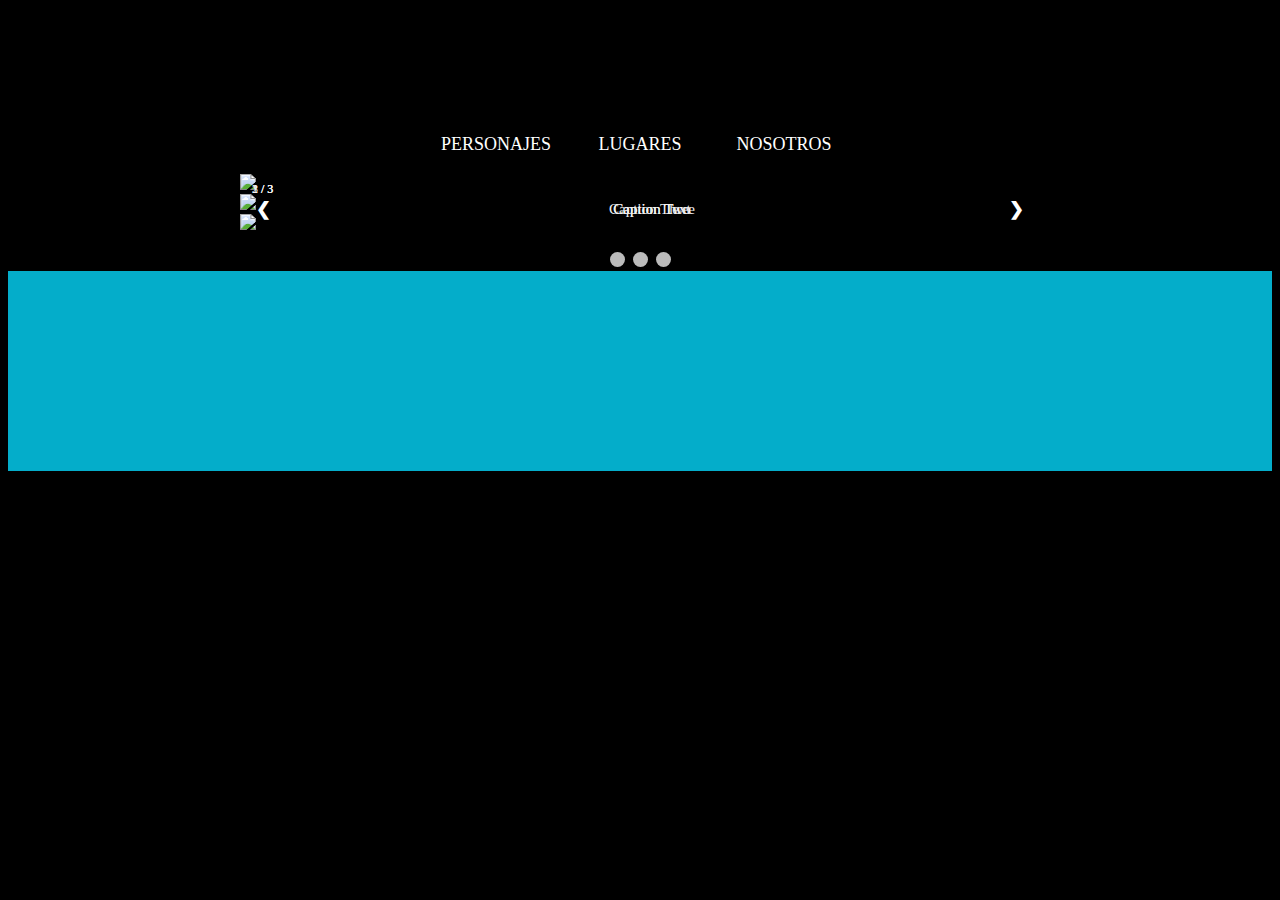
==== src/index.html @ 84ef1cd2 "inicio de pagina web" ====
<!DOCTYPE html>
<html lang="es">
  <head>
    <meta charset="UTF-8">
    <title>Data Lovers</title>
    <meta name="viewport" content="width=device-width, initial-scale=1.0">
    <meta http-equiv="X-UA-Compatible" content="ie=edge">
    <link rel="stylesheet" href="style.css" />
  </head>
  <body>
    <div id="root"></div>
    <script type="module" src="main.js"></script>

    <div class="imagenTitle">
    </div>
    <div class="actionButton">
        <button id="chartersButton">PERSONAJES</button>
        <button id="placesButton">LUGARES</button>
        <button id="aboutusButton">NOSOTROS</button>
    </div>
    <br>
    <div class="slideshow-container">

        <div class="mySlides fade">
          <div class="numbertext">1 / 3</div>
          <img src="noticia.png" style="width:100%">
          <div class="text">Caption Text</div>
        </div>
        
        <div class="mySlides fade">
          <div class="numbertext">2 / 3</div>
          <img src="nrym.png" style="width:100%">
          <div class="text">Caption Two</div>
        </div>
        
        <div class="mySlides fade">
          <div class="numbertext">3 / 3</div>
          <img src="nryb.png" style="width:100%">
          <div class="text">Caption Three</div>
        </div>
        
        <a class="prev" onclick="plusSlides(-1)">&#10094;</a>
        <a class="next" onclick="plusSlides(1)">&#10095;</a>
        
        </div>
        <br>
        
        <div style="text-align:center">
          <span class="dot" onclick="currentSlide(1)"></span> 
          <span class="dot" onclick="currentSlide(2)"></span> 
          <span class="dot" onclick="currentSlide(3)"></span> 
        </div>
    <div class="botonimagen">
        <div class="botonimagenS"></div>
        <div  class="botonimagenM"></div>
        <div  class="botonimagenR"></div>
        <div  class="botonimagenB"></div>
        <div  class="botonimagenJ"></div>
    </div>

    <div id="myModal" class="modal">

      <!-- Modal content -->
      <div class="modal-content">
        <span class="close">&times;</span>
        <p>Some text in the Modal..</p>
      </div>
    
    </div>
  </body>
</html>
---- src/style.css ----
body { 
    background-color: #000000;
}

.imagenTitle{
  width: 100%;
  height: 125px;
  background-image: url("titulouno.png");
  background-position: center;
  background-repeat: no-repeat;
  background-size: contain;
}

.imagenTitle >div{
  justify-content: center;
}

.actionButton{
  display: flex;
  justify-content: center;
  text-align: center;
  font-family: Segoe UI;
  font-weight: Light;
  color: #707070;
}

button {
  display: flex;
  justify-content: center;
  text-align: center;
  font-size: large;
  font-family: Segoe UI;
  font-weight: Light;
  color: white;
  box-sizing : border-box;  
  
  border        : 0; 
  border-radius : .50em;
  
  width   : 8em; /* 100px */
  background : #000000;
}

.botonimagen{
  display:flex;
  flex-wrap: wrap;
  justify-content: center;
  align-content: center;
  background-color:#04ADCA ;
  height: 200px;
}
.botonimagenS{
  margin: 0px;
  font-size: 0px;
  width: 15%;
  padding: 0;
  height: 150px;
  background-image: url("sumerb.png");
  background-repeat: no-repeat;
  background-size: contain;
}

.botonimagenM{
  margin: 0px;
  font-size: 0px;
  width: 15%;
  padding: 0;
  height: 150px;
  background-image: url("mortyb.png");
  background-repeat: no-repeat;
  background-size: contain;
}

.botonimagenR{
  margin: 0px;
  font-size: 0px;
  width: 15%;
  padding: 0;
  height: 150px;
  background-image: url("rickb.png");
  background-repeat: no-repeat;
  background-size: contain;
}

.botonimagenB{
  margin: 0px;
  font-size: 0px;
  width: 15%;
  padding: 0;
  height: 150px;
  background-image: url("bethb.png");
  background-repeat: no-repeat;
  background-size: contain;
}

.botonimagenJ{
  margin: 0px;
  font-size: 0px;
  width: 15%;
  padding: 0;
  height: 150px;
  background-image: url("b.png");
  background-repeat: no-repeat;
  background-size: contain;
}

@media only screen and (max-device-width: 450px){
  button {
    display: flex;
    justify-content: center;
    text-align: center;
    font-size: small;
    font-family: Segoe UI;
    font-weight: Light;
    color: white;
    box-sizing : border-box;  
    
    border        : 0; 
    border-radius : .50em;
    
    width   : 8em; /* 100px */
    background : #000000;
}}

@media only screen and (max-device-width: 450px){
  .botonimagen{
    display:flex;
    flex-wrap: wrap;
    justify-content: center;
    align-content: flex-end;
    height: 200px;
}}

@media only screen and (max-device-width: 450px){ 
  .botonimagenS,.botonimagenM,.botonimagenR,.botonimagenB,.botonimagenJ{
    height: 70px;
    margin:10px;
    width: 20%;
}}







/* Slideshow container */
.slideshow-container {
    max-width: 800px;
    position: relative;
    margin: auto;
  }
  
  /* Next & previous buttons */
  .prev, .next {
    cursor: pointer;
    position: absolute;
    top: 50%;
    width: auto;
    padding: 16px;
    margin-top: -22px;
    color: white;
    font-weight: bold;
    font-size: 18px;
    transition: 0.6s ease;
    border-radius: 0 3px 3px 0;
    user-select: none;
  }
  
  /* Position the "next button" to the right */
  .next {
    right: 0;
    border-radius: 3px 0 0 3px;
  }
  
  /* On hover, add a black background color with a little bit see-through */
  .prev:hover, .next:hover {
    background-color: rgba(0,0,0,0.8);
  }
  
  /* Caption text */
  .text {
    color: #f2f2f2;
    font-size: 15px;
    padding: 8px 12px;
    position: absolute;
    bottom: 8px;
    width: 100%;
    text-align: center;
  }
  
  /* Number text (1/3 etc) */
  .numbertext {
    color: #f2f2f2;
    font-size: 12px;
    padding: 8px 12px;
    position: absolute;
    top: 0;
  }
  
  /* The dots/bullets/indicators */
  .dot {
    cursor: pointer;
    height: 15px;
    width: 15px;
    margin: 0 2px;
    background-color: #bbb;
    border-radius: 50%;
    display: inline-block;
    transition: background-color 0.6s ease;
  }
  
  .active, .dot:hover {
    background-color: #717171;
  }
  
  /* Fading animation */
  .fade {
    -webkit-animation-name: fade;
    -webkit-animation-duration: 1.5s;
    animation-name: fade;
    animation-duration: 1.5s;
  }
  
  @-webkit-keyframes fade {
    from {opacity: .4} 
    to {opacity: 1}
  }
  
  @keyframes fade {
    from {opacity: .4} 
    to {opacity: 1}
  }
  
  /* On smaller screens, decrease text size */
  @media only screen and (max-width: 300px) {
    .prev, .next,.text {font-size: 11px}
  }





  
  
/* The Modal (background) */
.modal {
  display: none; /* Hidden by default */
  position: fixed; /* Stay in place */
  z-index: 1; /* Sit on top */
  padding-top: 100px; /* Location of the box */
  left: 0;
  top: 0;
  width: 100%; /* Full width */
  height: 100%; /* Full height */
  overflow: auto; /* Enable scroll if needed */
  background-color: rgb(0,0,0); /* Fallback color */
  background-color: rgba(0,0,0,0.4); /* Black w/ opacity */
}

/* Modal Content */
.modal-content {
  background-color: #fefefe;
  margin: auto;
  padding: 20px;
  border: 1px solid #888;
  width: 80%;
}

/* The Close Button */
.close {
  color: #aaaaaa;
  float: right;
  font-size: 28px;
  font-weight: bold;
}

.close:hover,
.close:focus {
  color: #000;
  text-decoration: none;
  cursor: pointer;
}
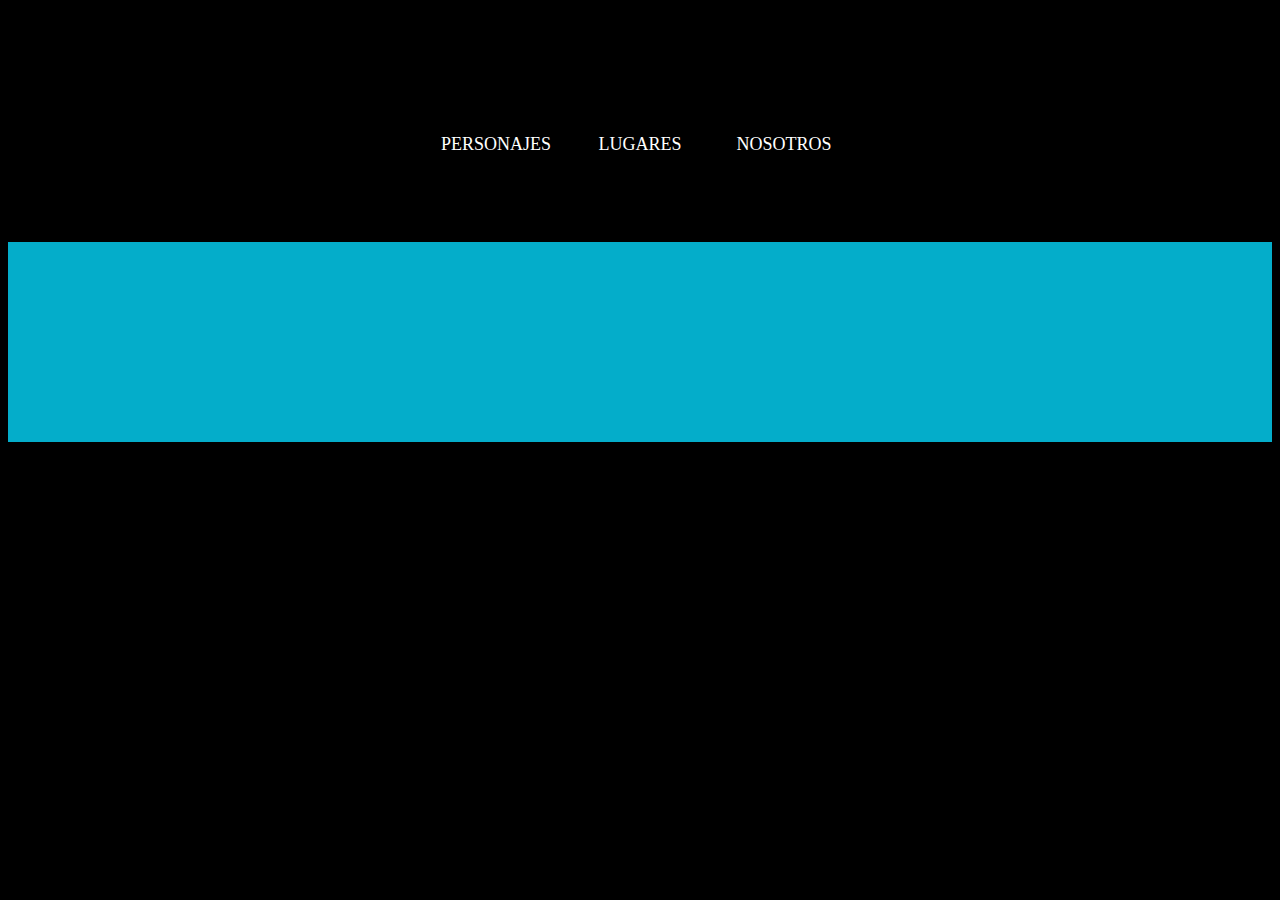
==== commit 774c07af: "slider" ====
--- a/src/index.html
+++ b/src/index.html
@@ -19,37 +19,26 @@
         <button id="aboutusButton">NOSOTROS</button>
     </div>
     <br>
-    <div class="slideshow-container">
-
-        <div class="mySlides fade">
-          <div class="numbertext">1 / 3</div>
-          <img src="noticia.png" style="width:100%">
-          <div class="text">Caption Text</div>
-        </div>
-        
-        <div class="mySlides fade">
-          <div class="numbertext">2 / 3</div>
-          <img src="nrym.png" style="width:100%">
-          <div class="text">Caption Two</div>
-        </div>
-        
-        <div class="mySlides fade">
-          <div class="numbertext">3 / 3</div>
-          <img src="nryb.png" style="width:100%">
-          <div class="text">Caption Three</div>
-        </div>
-        
-        <a class="prev" onclick="plusSlides(-1)">&#10094;</a>
-        <a class="next" onclick="plusSlides(1)">&#10095;</a>
-        
-        </div>
+    <section id="slider"></section>
+    <div class="slider">
+      <ul>
+        <li>
+          <img id="slider1" src= "https://i.ibb.co/89mCQYY/1.jpg" alt="">
+        </li>
+        <li>
+          <img id="slider2" src= "https://i.ibb.co/5FPfzNn/2.jpg" alt="">
+        </li>
+       <li>
+          <img id="slider3" src= "https://i.ibb.co/pffqfYJ/33.jpg" alt="">
+       </li>
+       <li>
+        <img id="slider4" src= "https://i.ibb.co/VHk6Ykp/44.jpg" alt="">
+       </li>
+     </ul>
+   </div>
+   </section>
         <br>
         
-        <div style="text-align:center">
-          <span class="dot" onclick="currentSlide(1)"></span> 
-          <span class="dot" onclick="currentSlide(2)"></span> 
-          <span class="dot" onclick="currentSlide(3)"></span> 
-        </div>
     <div class="botonimagen">
         <div class="botonimagenS"></div>
         <div  class="botonimagenM"></div>
@@ -57,7 +46,7 @@
         <div  class="botonimagenB"></div>
         <div  class="botonimagenJ"></div>
     </div>
-
+  
     <div id="myModal" class="modal">
 
       <!-- Modal content -->
--- a/src/style.css
+++ b/src/style.css
@@ -5,7 +5,7 @@
 .imagenTitle{
   width: 100%;
   height: 125px;
-  background-image: url("titulouno.png");
+  background-image: url("https://i.ibb.co/gMhDP4K/titulo111.jpg");
   background-position: center;
   background-repeat: no-repeat;
   background-size: contain;
@@ -55,7 +55,7 @@
   width: 15%;
   padding: 0;
   height: 150px;
-  background-image: url("sumerb.png");
+  background-image: url("https://i.ibb.co/0qfPg2L/sumerb.png");
   background-repeat: no-repeat;
   background-size: contain;
 }
@@ -66,7 +66,7 @@
   width: 15%;
   padding: 0;
   height: 150px;
-  background-image: url("mortyb.png");
+  background-image: url("https://i.ibb.co/2PQw1d0/mortyb.png");
   background-repeat: no-repeat;
   background-size: contain;
 }
@@ -77,7 +77,7 @@
   width: 15%;
   padding: 0;
   height: 150px;
-  background-image: url("rickb.png");
+  background-image: url("https://i.ibb.co/PTnC4Bf/rickb.png");
   background-repeat: no-repeat;
   background-size: contain;
 }
@@ -88,7 +88,7 @@
   width: 15%;
   padding: 0;
   height: 150px;
-  background-image: url("bethb.png");
+  background-image: url("https://i.ibb.co/4JNhr6d/bethb.png");
   background-repeat: no-repeat;
   background-size: contain;
 }
@@ -99,7 +99,7 @@
   width: 15%;
   padding: 0;
   height: 150px;
-  background-image: url("b.png");
+  background-image: url("https://i.ibb.co/wzp7sD7/b.png");
   background-repeat: no-repeat;
   background-size: contain;
 }
@@ -280,4 +280,44 @@
   color: #000;
   text-decoration: none;
   cursor: pointer;
+}
+.slider {
+  width:90%;
+  height:90%;
+  margin:auto;
+  overflow: hidden;
+}
+.slider ul{
+  display: flex;
+  width: 250%;
+  animation: cambio 70s infinite alternate linear;
+}
+.slider li{
+  list-style: none;
+}
+.slider img{
+  width: 95%;
+}
+@keyframes cambio{
+  0%{
+      margin-left: -150%;
+  }
+  20%{
+      margin-left: -110%;
+  }
+  35%{
+      margin-left: -70;
+  }
+  55%{
+      margin-left: -1%;
+  }
+  75%{
+      margin-left: -70%;
+  }
+  85%{
+      margin-left: -110%;
+  }
+  100%{
+      margin-left: -150%;
+  }
 }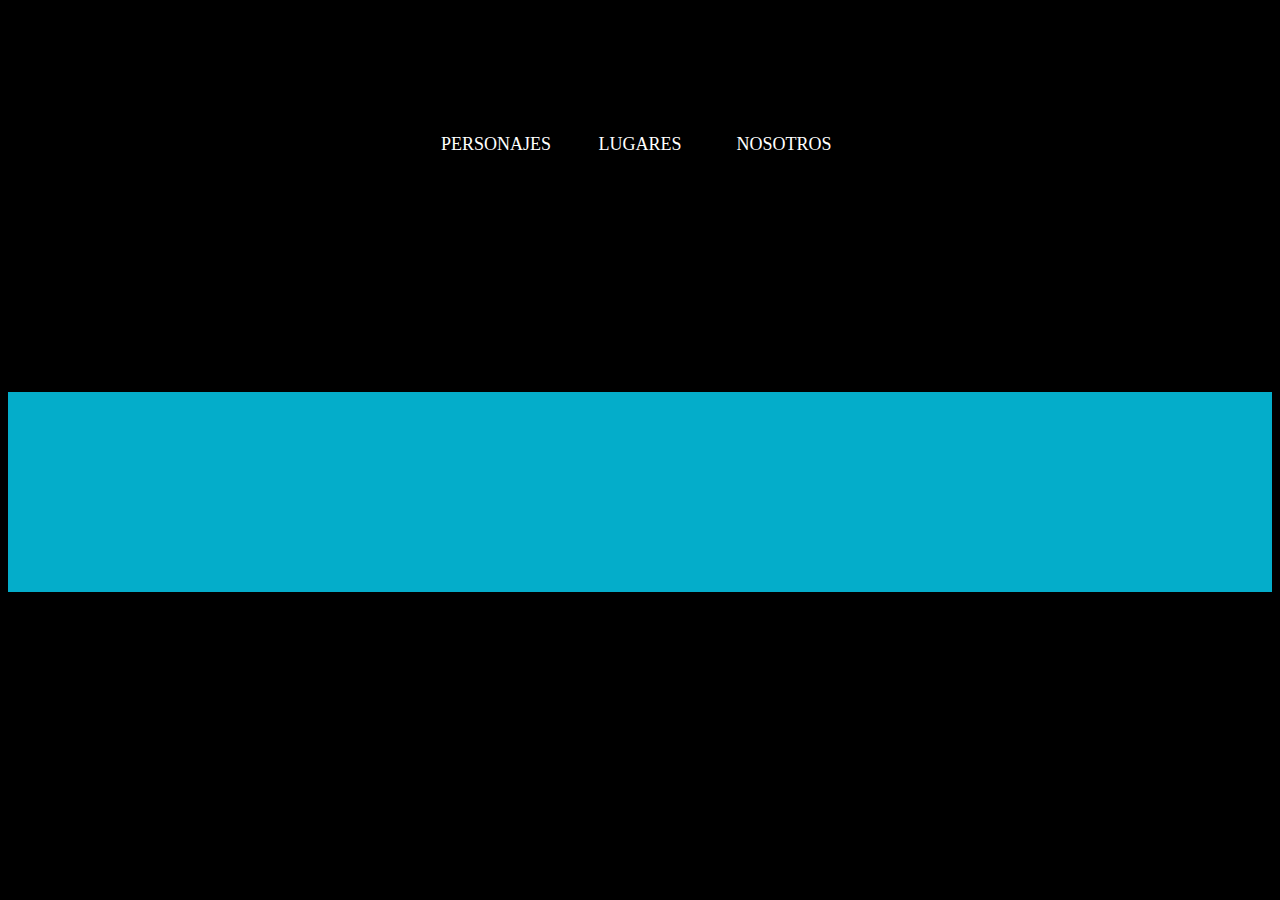
==== commit 00507853: "modal" ====
--- a/src/index.html
+++ b/src/index.html
@@ -10,13 +10,36 @@
   <body>
     <div id="root"></div>
     <script type="module" src="main.js"></script>
+    <!-- imagen de titulo  -->
+    <div class="imagenTitle"></div>
+    <!-- botones de personajes, lugares y nosotras -->
+    <div class="actionButton">
+      <!-- boton de personajes-->
+      <button class="buttonP" id="chartersButton">PERSONAJES</button>
+     
 
-    <div class="imagenTitle">
-    </div>
-    <div class="actionButton">
-        <button id="chartersButton">PERSONAJES</button>
-        <button id="placesButton">LUGARES</button>
-        <button id="aboutusButton">NOSOTROS</button>
+      <!-- boton de lugares-->
+      <button class="buttonP" id="placesButton">LUGARES</button>
+      <!-- Modal de lugares  -->
+      <div id="modalPlace" class="modal">
+        <!-- Modal content de lugares -->
+        <div class="modal-content">
+          <span class="closePlaces">&times;</span>
+          <p>Lugares</p>
+          <img id="rick" src="rick.jpg">
+        </div>
+      </div>
+      <!-- boton de nosotras-->
+      <button class="buttonP" id="usButton">NOSOTROS</button>
+      <!-- Modal de nosotras  -->
+      <div id="modalUs" class="modal">
+        <!-- Modal content de nosotras -->
+        <div class="modal-content">
+          <span class="closeUs">&times;</span>
+          <p>Nosotras</p>
+          <img id="rick" src="rick.jpg">
+        </div>
+      </div>
     </div>
     <br>
     <section id="slider"></section>
@@ -40,20 +63,24 @@
         <br>
         
     <div class="botonimagen">
-        <div class="botonimagenS"></div>
-        <div  class="botonimagenM"></div>
-        <div  class="botonimagenR"></div>
-        <div  class="botonimagenB"></div>
-        <div  class="botonimagenJ"></div>
+        <button class="botonimagenS"></button>
+        <button  class="botonimagenM"></button>
+        <button  class="botonimagenR" id="botonimagenR"></button>
+        <!-- Modal de personajes  -->
+      <div id="modalChar" class="modal">
+        <!-- Modal content de personajes -->
+        <div class="modal-content">
+          <span class="closeChar">&times;</span>
+          <p>RICK SANCHEZ</p>
+          <img id="rick" src="rick.jpg">
+        </div>
+      </div>
+        <button  class="botonimagenB"></button>
+        <button  class="botonimagenJ"></button>
     </div>
-  
-    <div id="myModal" class="modal">
 
-      <!-- Modal content -->
-      <div class="modal-content">
-        <span class="close">&times;</span>
-        <p>Some text in the Modal..</p>
-      </div>
+    <p id="demo"></p>
+
     
     </div>
   </body>
--- a/src/style.css
+++ b/src/style.css
@@ -5,7 +5,7 @@
 .imagenTitle{
   width: 100%;
   height: 125px;
-  background-image: url("https://i.ibb.co/gMhDP4K/titulo111.jpg");
+  background-image: url("https://i.ibb.co/w6134j9/titulo111.jpg");
   background-position: center;
   background-repeat: no-repeat;
   background-size: contain;
@@ -24,7 +24,7 @@
   color: #707070;
 }
 
-button {
+.buttonP {
   display: flex;
   justify-content: center;
   text-align: center;
@@ -58,6 +58,10 @@
   background-image: url("https://i.ibb.co/0qfPg2L/sumerb.png");
   background-repeat: no-repeat;
   background-size: contain;
+  background-color: #04ADCA;
+  border-color:#04ADCA;
+  border-bottom: #04ADCA;
+  border-right: #04ADCA;
 }
 
 .botonimagenM{
@@ -69,6 +73,10 @@
   background-image: url("https://i.ibb.co/2PQw1d0/mortyb.png");
   background-repeat: no-repeat;
   background-size: contain;
+  background-color: #04ADCA;
+  border-color:#04ADCA;
+  border-bottom: #04ADCA;
+  border-right: #04ADCA;
 }
 
 .botonimagenR{
@@ -80,6 +88,10 @@
   background-image: url("https://i.ibb.co/PTnC4Bf/rickb.png");
   background-repeat: no-repeat;
   background-size: contain;
+  background-color: #04ADCA;
+  border-color:#04ADCA;
+  border-bottom: #04ADCA;
+  border-right: #04ADCA;
 }
 
 .botonimagenB{
@@ -91,6 +103,10 @@
   background-image: url("https://i.ibb.co/4JNhr6d/bethb.png");
   background-repeat: no-repeat;
   background-size: contain;
+  background-color: #04ADCA;
+  border-color:#04ADCA;
+  border-bottom: #04ADCA;
+  border-right: #04ADCA;
 }
 
 .botonimagenJ{
@@ -101,11 +117,15 @@
   height: 150px;
   background-image: url("https://i.ibb.co/wzp7sD7/b.png");
   background-repeat: no-repeat;
-  background-size: contain;
+  background-size: contain; 
+  background-color: #04ADCA;
+  border-color:#04ADCA;
+  border-bottom: #04ADCA;
+  border-right: #04ADCA;
 }
 
 @media only screen and (max-device-width: 450px){
-  button {
+  .buttonP {
     display: flex;
     justify-content: center;
     text-align: center;
@@ -144,103 +164,6 @@
 
 
 
-/* Slideshow container */
-.slideshow-container {
-    max-width: 800px;
-    position: relative;
-    margin: auto;
-  }
-  
-  /* Next & previous buttons */
-  .prev, .next {
-    cursor: pointer;
-    position: absolute;
-    top: 50%;
-    width: auto;
-    padding: 16px;
-    margin-top: -22px;
-    color: white;
-    font-weight: bold;
-    font-size: 18px;
-    transition: 0.6s ease;
-    border-radius: 0 3px 3px 0;
-    user-select: none;
-  }
-  
-  /* Position the "next button" to the right */
-  .next {
-    right: 0;
-    border-radius: 3px 0 0 3px;
-  }
-  
-  /* On hover, add a black background color with a little bit see-through */
-  .prev:hover, .next:hover {
-    background-color: rgba(0,0,0,0.8);
-  }
-  
-  /* Caption text */
-  .text {
-    color: #f2f2f2;
-    font-size: 15px;
-    padding: 8px 12px;
-    position: absolute;
-    bottom: 8px;
-    width: 100%;
-    text-align: center;
-  }
-  
-  /* Number text (1/3 etc) */
-  .numbertext {
-    color: #f2f2f2;
-    font-size: 12px;
-    padding: 8px 12px;
-    position: absolute;
-    top: 0;
-  }
-  
-  /* The dots/bullets/indicators */
-  .dot {
-    cursor: pointer;
-    height: 15px;
-    width: 15px;
-    margin: 0 2px;
-    background-color: #bbb;
-    border-radius: 50%;
-    display: inline-block;
-    transition: background-color 0.6s ease;
-  }
-  
-  .active, .dot:hover {
-    background-color: #717171;
-  }
-  
-  /* Fading animation */
-  .fade {
-    -webkit-animation-name: fade;
-    -webkit-animation-duration: 1.5s;
-    animation-name: fade;
-    animation-duration: 1.5s;
-  }
-  
-  @-webkit-keyframes fade {
-    from {opacity: .4} 
-    to {opacity: 1}
-  }
-  
-  @keyframes fade {
-    from {opacity: .4} 
-    to {opacity: 1}
-  }
-  
-  /* On smaller screens, decrease text size */
-  @media only screen and (max-width: 300px) {
-    .prev, .next,.text {font-size: 11px}
-  }
-
-
-
-
-
   
   
 /* The Modal (background) */
@@ -268,22 +191,25 @@
 }
 
 /* The Close Button */
-.close {
+span {
   color: #aaaaaa;
   float: right;
   font-size: 28px;
   font-weight: bold;
-}
-
-.close:hover,
-.close:focus {
-  color: #000;
+  
+}
+
+span:hover, span:focus {
+  color: red;
   text-decoration: none;
-  cursor: pointer;
-}
+  cursor:pointer;
+}
+
+
+
 .slider {
-  width:90%;
-  height:90%;
+  width:100%;
+  height:200px;
   margin:auto;
   overflow: hidden;
 }
@@ -320,4 +246,12 @@
   100%{
       margin-left: -150%;
   }
+}
+
+#rick{
+  height: 300px;
+}
+
+p {
+ color: white;
 }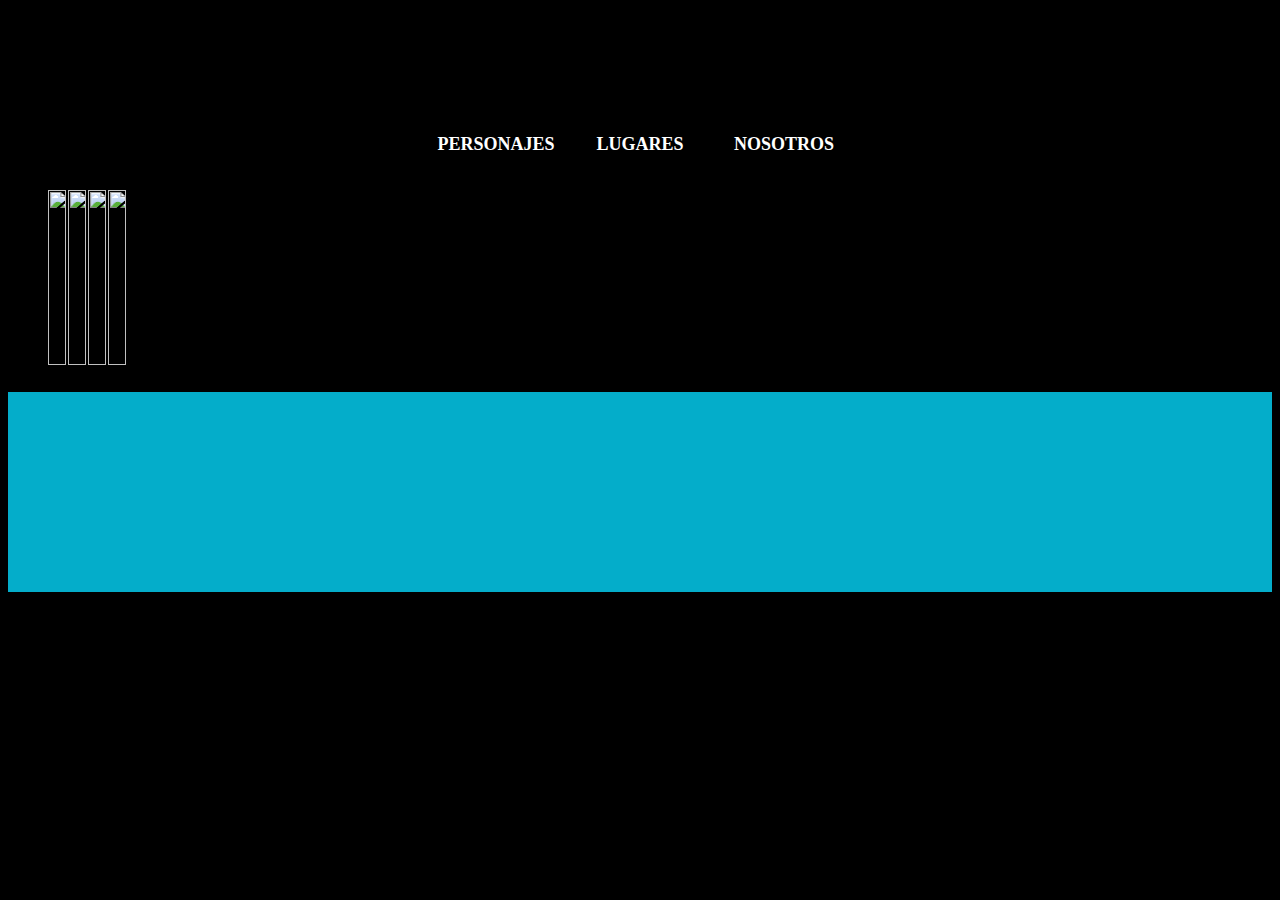
==== commit 545c3478: "personajes cargados" ====
--- a/src/index.html
+++ b/src/index.html
@@ -16,8 +16,15 @@
     <div class="actionButton">
       <!-- boton de personajes-->
       <button class="buttonP" id="chartersButton">PERSONAJES</button>
-     
-
+      <!-- Modal de personajes  -->
+      <div id="modalChar" class="modal">
+        <!-- Modal content de personajes -->
+        <div class="modal-content">
+          <span class="closeChar">&times;</span>
+          <p>uuu</p>
+          
+        </div>
+      </div>
       <!-- boton de lugares-->
       <button class="buttonP" id="placesButton">LUGARES</button>
       <!-- Modal de lugares  -->
@@ -25,8 +32,16 @@
         <!-- Modal content de lugares -->
         <div class="modal-content">
           <span class="closePlaces">&times;</span>
-          <p>Lugares</p>
-          <img id="rick" src="rick.jpg">
+          <h1 id="lug"></h1>
+          <div class="flip-card">
+            <p>nuuu</p>
+            <div class="flip-card-inner">
+              <div class="flip-card-front" id="flip-card-front"  alt="Avatar" >
+              </div>
+              <div class="flip-card-back" id="flip-card-back" alt="Avatar">
+              </div>
+            </div>
+          </div>
         </div>
       </div>
       <!-- boton de nosotras-->
@@ -63,25 +78,77 @@
         <br>
         
     <div class="botonimagen">
-        <button class="botonimagenS"></button>
-        <button  class="botonimagenM"></button>
+        <button class="botonimagenS" id="botonimagenS"></button>
+          <!-- Modal de personajes  -->
+          <div id="modalImgS" class="modal">
+            <!-- Modal content de personajes -->
+            <div class="modal-content">
+              <span class="closeS">&times;</span>
+              <h1 id="bSummer"></h1>
+              <img id="summer" src="Summer.jpg">
+              <p id="genderS"></p>
+              <p id="speciesS"></p>
+              <p id="statusS"></p>
+              <p id="originS"></p>
+            </div>
+          </div>
+        <button  class="botonimagenM" id="botonimagenM"></button>
+          <!-- Modal de personajes  -->
+          <div id="modalImgM" class="modal">
+            <!-- Modal content de personajes -->
+            <div class="modal-content">
+              <span class="closeM">&times;</span>
+              <h1 id="bMorty"></h1>
+              <img id="morty" src="morty.jpg">
+              <p id="genderM"></p>
+              <p id="speciesM"></p>
+              <p id="statusM"></p>
+              <p id="originM"></p>
+            </div>
+          </div>
         <button  class="botonimagenR" id="botonimagenR"></button>
+          <!-- Modal de personajes  -->
+          <div id="modalImgR" class="modal">
+            <!-- Modal content de personajes -->
+            <div class="modal-content">
+              <span class="closeR">&times;</span>
+              <h1 id="bRick"></h1>
+              <img id="rick" src="rick.jpg">
+              <p id="genderR"></p>
+              <p id="speciesR"></p>
+              <p id="statusR"></p>
+              <p id="originR"></p>
+            </div>
+          </div>
+        <button  class="botonimagenB" id="botonimagenB"></button>
         <!-- Modal de personajes  -->
-      <div id="modalChar" class="modal">
-        <!-- Modal content de personajes -->
-        <div class="modal-content">
-          <span class="closeChar">&times;</span>
-          <p>RICK SANCHEZ</p>
-          <img id="rick" src="rick.jpg">
+        <div id="modalImgB" class="modal">
+          <!-- Modal content de personajes -->
+          <div class="modal-content">
+            <span class="closeB">&times;</span>
+            <h1 id="bBeth"></h1>
+            <img id="beth" src="beth.jpg">
+            <p id="genderB"></p>
+            <p id="speciesB"></p>
+            <p id="statusB"></p>
+            <p id="originB"></p>
+          </div>
         </div>
-      </div>
-        <button  class="botonimagenB"></button>
-        <button  class="botonimagenJ"></button>
-    </div>
-
-    <p id="demo"></p>
-
-    
+        <button  class="botonimagenJ" id="botonimagenJ"></button>
+          <!-- Modal de personajes  -->
+          <div id="modalImgJ" class="modal">
+            <!-- Modal content de personajes -->
+            <div class="modal-content">
+              <span class="closeJ">&times;</span>
+              <h1 id="bJerry"></h1>
+              <img id="jerry" src="jerry.jpg">
+              <p id="genderJ"></p>
+              <p id="speciesJ"></p>
+              <p id="statusJ"></p>
+              <p id="originJ"></p>
+            </div>
+          </div>
+    </div>   
     </div>
   </body>
 </html>
--- a/src/style.css
+++ b/src/style.css
@@ -30,7 +30,7 @@
   text-align: center;
   font-size: large;
   font-family: Segoe UI;
-  font-weight: Light;
+  font-weight: bold;
   color: white;
   box-sizing : border-box;  
   
@@ -171,7 +171,7 @@
   display: none; /* Hidden by default */
   position: fixed; /* Stay in place */
   z-index: 1; /* Sit on top */
-  padding-top: 100px; /* Location of the box */
+  padding-top: 40px; /* Location of the box */
   left: 0;
   top: 0;
   width: 100%; /* Full width */
@@ -183,10 +183,11 @@
 
 /* Modal Content */
 .modal-content {
-  background-color: #fefefe;
+  text-align: center;
+  background-color: #000000;
   margin: auto;
-  padding: 20px;
-  border: 1px solid #888;
+  padding: 10px;
+  border: 1px solid #000000;
   width: 80%;
 }
 
@@ -200,7 +201,7 @@
 }
 
 span:hover, span:focus {
-  color: red;
+  color: #04ADCA;
   text-decoration: none;
   cursor:pointer;
 }
@@ -216,7 +217,7 @@
 .slider ul{
   display: flex;
   width: 250%;
-  animation: cambio 70s infinite alternate linear;
+  animation: cambio 100s infinite alternate linear;
 }
 .slider li{
   list-style: none;
@@ -248,10 +249,85 @@
   }
 }
 
-#rick{
+#rick,#summer,#morty,#beth,#jerry{
+  height: 200px;
+}
+
+p {
+  font-family: Segoe UI;
+  display: flex;
+  justify-content: center;
+ color: #707070;
+text-align: center;
+font-weight: regular;
+}
+h1{
+  font-family: Segoe UI;
+  text-align: center;
+  color: #707070;
+  font-weight: bold;
+}
+/* #ño {
+  display: flex;
+  flex-wrap: wrap;
+  width: 100%;
+  justify-content: center;
+  /* Add shadows to create the "card" effect 
+  box-shadow: 0 4px 8px 0 rgba(0,0,0,0.2);
+  transition: 0.3s;
+  color: #04ADCA;
+  background-color: transparent;
+  width: 300px;
   height: 300px;
-}
-
-p {
- color: white;
-}+  perspective: 1000px;
+}*/
+
+
+h2 {
+  padding: 2px 16px;
+  justify-content: center;
+  
+}
+
+img{
+  height: 175px;
+}
+/*.flip-card {
+  background-color: transparent;
+  width: 300px;
+  height: 300px;
+  perspective: 1000px;
+}
+
+.flip-card-inner {
+  position: relative;
+  width: 100%;
+  height: 100%;
+  text-align: center;
+  transition: transform 0.6s;
+  transform-style: preserve-3d;
+  box-shadow: 0 4px 8px 0 rgba(0,0,0,0.2);
+}
+
+.flip-card:hover .flip-card-inner {
+  transform: rotateY(180deg);
+}
+
+.flip-card-front, .flip-card-back {
+  position: absolute;
+  width: 100%;
+  height: 100%;
+  -webkit-backface-visibility: hidden;
+  backface-visibility: hidden;
+}
+
+.flip-card-front {
+  background-color: #bbb;
+  color: black;
+}
+
+.flip-card-back {
+  background-color: #2980b9;
+  color: white;
+  transform: rotateY(180deg);
+}*/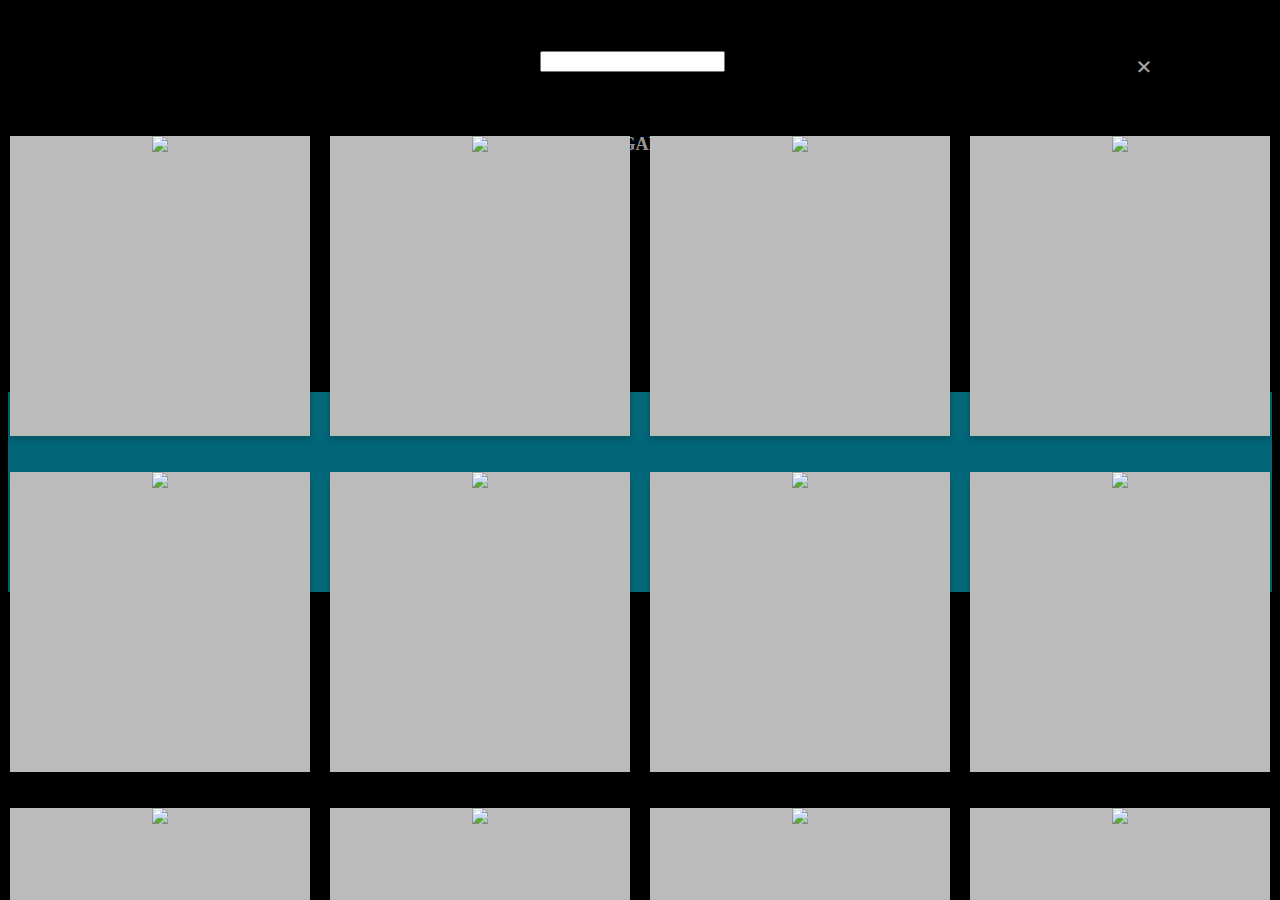
==== commit 33b2be80: "ya estan las cards" ====
--- a/src/index.html
+++ b/src/index.html
@@ -19,9 +19,10 @@
       <!-- Modal de personajes  -->
       <div id="modalChar" class="modal">
         <!-- Modal content de personajes -->
-        <div class="modal-content">
+        <div class="modal-con">
+          <input type="text">
           <span class="closeChar">&times;</span>
-          <p>uuu</p>
+          
           
         </div>
       </div>
@@ -32,16 +33,6 @@
         <!-- Modal content de lugares -->
         <div class="modal-content">
           <span class="closePlaces">&times;</span>
-          <h1 id="lug"></h1>
-          <div class="flip-card">
-            <p>nuuu</p>
-            <div class="flip-card-inner">
-              <div class="flip-card-front" id="flip-card-front"  alt="Avatar" >
-              </div>
-              <div class="flip-card-back" id="flip-card-back" alt="Avatar">
-              </div>
-            </div>
-          </div>
         </div>
       </div>
       <!-- boton de nosotras-->
--- a/src/style.css
+++ b/src/style.css
@@ -182,7 +182,7 @@
 }
 
 /* Modal Content */
-.modal-content {
+.modal-content,.modal-con {
   text-align: center;
   background-color: #000000;
   margin: auto;
@@ -290,9 +290,9 @@
 }
 
 img{
-  height: 175px;
-}
-/*.flip-card {
+  height: 300px;
+}
+.flip-card {
   background-color: transparent;
   width: 300px;
   height: 300px;
@@ -327,7 +327,21 @@
 }
 
 .flip-card-back {
-  background-color: #2980b9;
+  background-color: #000000;
   color: white;
   transform: rotateY(180deg);
-}*/+}
+.per{
+  display: flex;
+  flex-wrap: wrap;
+  
+}
+#modalChar{
+  display: flex;
+  flex-wrap: wrap;
+}
+.per{
+  margin : 10px;
+  display: flex;
+  justify-content: center;
+}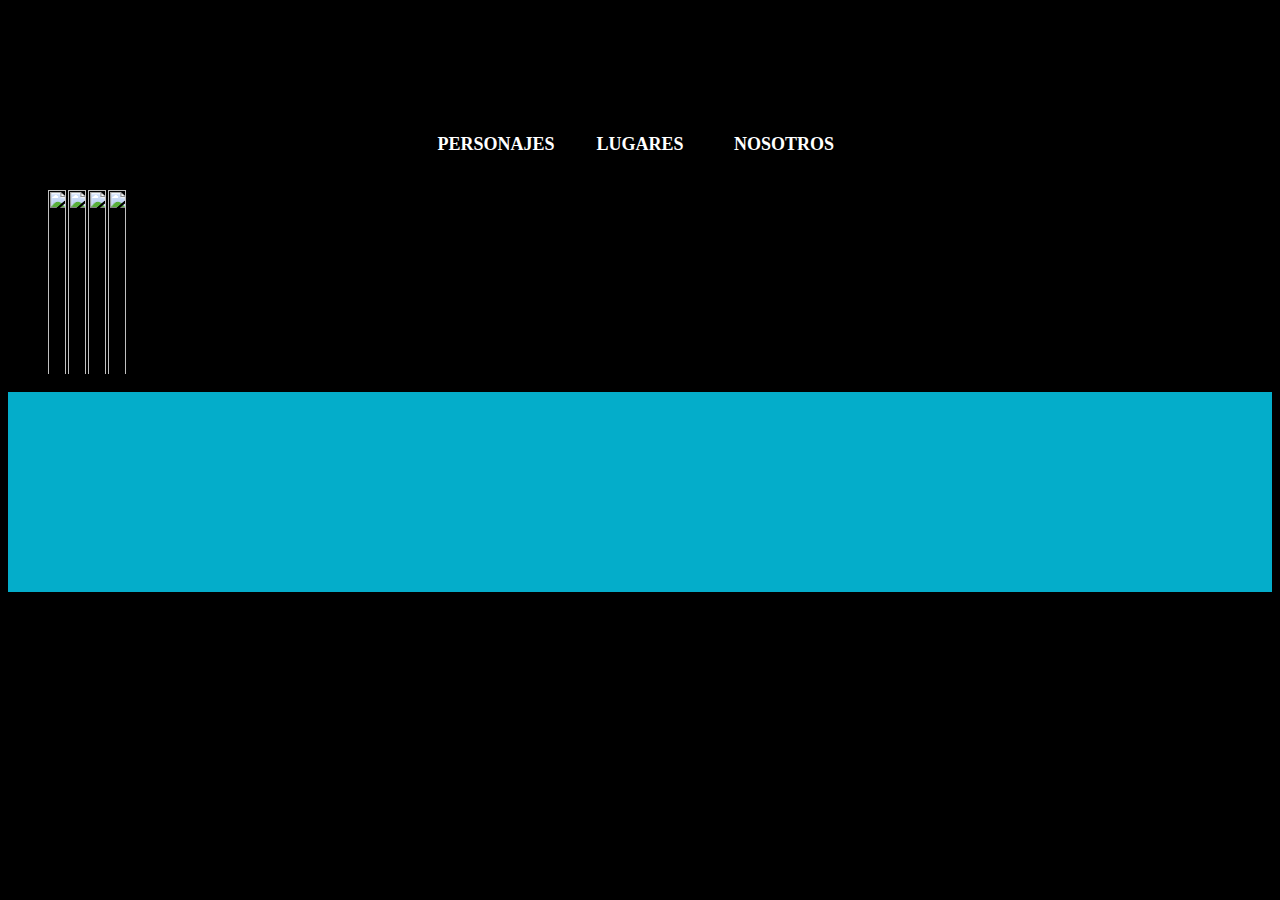
==== commit ea614292: "con filtro" ====
--- a/src/index.html
+++ b/src/index.html
@@ -19,9 +19,13 @@
       <!-- Modal de personajes  -->
       <div id="modalChar" class="modal">
         <!-- Modal content de personajes -->
-        <div class="modal-con">
-          <input type="text">
+        <div class="modal-con" id="modal-con">
           <span class="closeChar">&times;</span>
+          <div id="busqueda">
+          <input type="text" id="ya" value="">
+          <button id="searchButton" > buscar </button>
+          </div>
+          
           
           
         </div>
@@ -141,5 +145,6 @@
           </div>
     </div>   
     </div>
+   
   </body>
 </html>
--- a/src/style.css
+++ b/src/style.css
@@ -182,13 +182,21 @@
 }
 
 /* Modal Content */
-.modal-content,.modal-con {
+.modal-content {
   text-align: center;
   background-color: #000000;
   margin: auto;
   padding: 10px;
   border: 1px solid #000000;
   width: 80%;
+}
+.modal-con {
+  text-align: center;
+  background-color: #000000;
+  margin: auto;
+  padding: 10px;
+  border: 1px solid #000000;
+  width: 95%;
 }
 
 /* The Close Button */
@@ -290,12 +298,12 @@
 }
 
 img{
-  height: 300px;
+  height: 200px;
 }
 .flip-card {
   background-color: transparent;
-  width: 300px;
-  height: 300px;
+  width: 200px;
+  height: 200px;
   perspective: 1000px;
 }
 
@@ -334,14 +342,34 @@
 .per{
   display: flex;
   flex-wrap: wrap;
-  
-}
-#modalChar{
+  margin : 10px;
+  display: flex;
+  justify-content: center;
+}
+
+.modal-con {
   display: flex;
   flex-wrap: wrap;
-}
-.per{
-  margin : 10px;
+
+}
+#searching{
+  display: flex;
+  justify-content: center;
+  height: 50%;
+  width: 125px;
+  align-content: center;
+  
+}
+#searchButton{
+  display: flex;
+  justify-content: center;
+  height: 100%;
+  width: 50px;
+  align-content: center;
+}
+#busqueda{
+  height: 100%;
+  width: 100%;
   display: flex;
   justify-content: center;
 }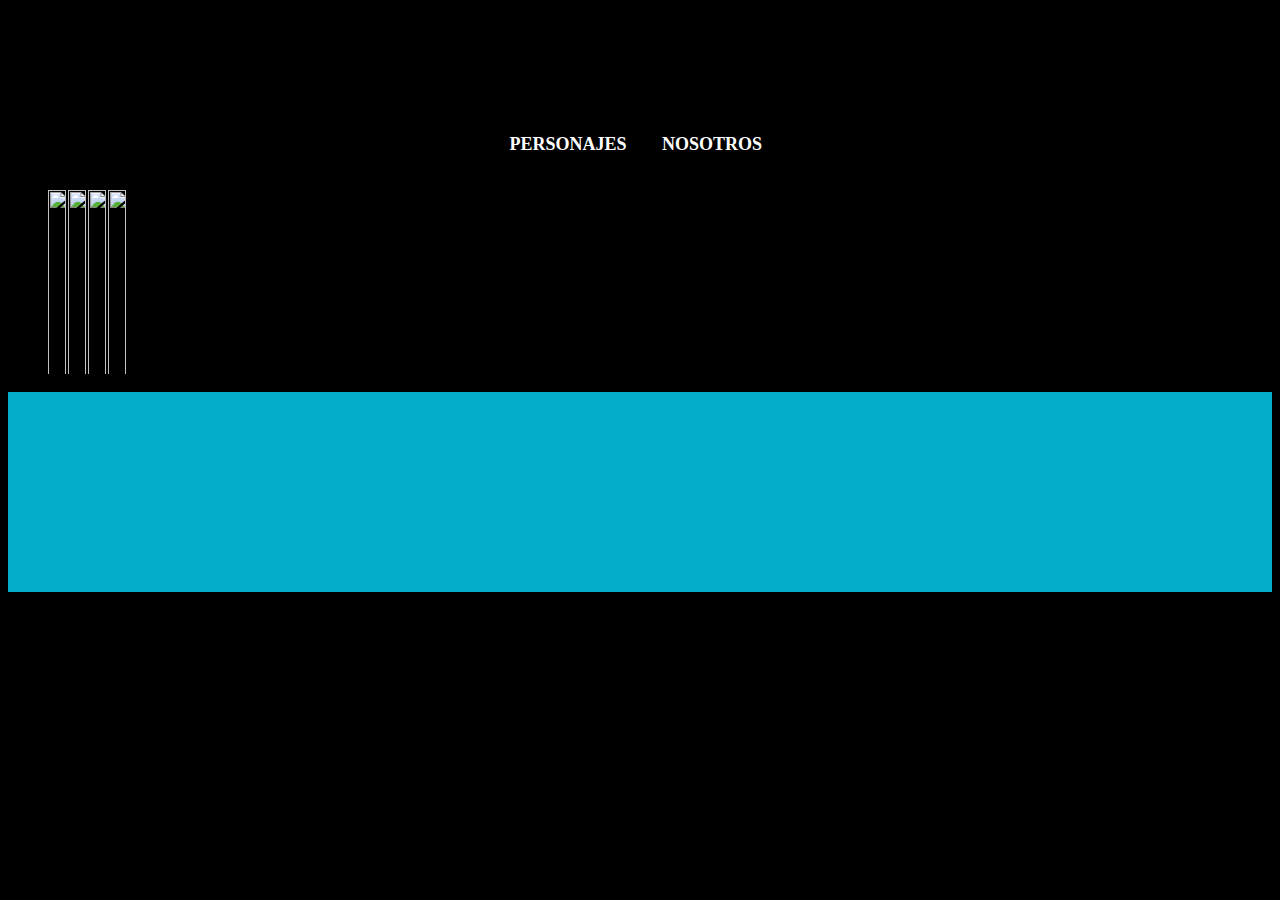
==== commit 8024d63d: "aparecen resultados" ====
--- a/src/index.html
+++ b/src/index.html
@@ -25,20 +25,20 @@
           <input type="text" id="ya" value="">
           <button id="searchButton" > buscar </button>
           </div>
-          
-          
+          <div id="result"> </div>
+          <br>
           
         </div>
       </div>
       <!-- boton de lugares-->
-      <button class="buttonP" id="placesButton">LUGARES</button>
+      <!--<button class="buttonP" id="placesButton">LUGARES</button>-->
       <!-- Modal de lugares  -->
-      <div id="modalPlace" class="modal">
+      <!--<div id="modalPlace" class="modal">-->
         <!-- Modal content de lugares -->
-        <div class="modal-content">
+        <!--<div class="modal-content">
           <span class="closePlaces">&times;</span>
         </div>
-      </div>
+      </div>-->
       <!-- boton de nosotras-->
       <button class="buttonP" id="usButton">NOSOTROS</button>
       <!-- Modal de nosotras  -->
--- a/src/style.css
+++ b/src/style.css
@@ -339,7 +339,7 @@
   color: white;
   transform: rotateY(180deg);
 }
-.per{
+.per ,.perT{
   display: flex;
   flex-wrap: wrap;
   margin : 10px;
@@ -372,4 +372,13 @@
   width: 100%;
   display: flex;
   justify-content: center;
-}+}
+
+#result{
+  display: flex;
+  flex-wrap: wrap;
+  height: 100%;
+  width: 100%;
+  justify-content: center;
+}
+
